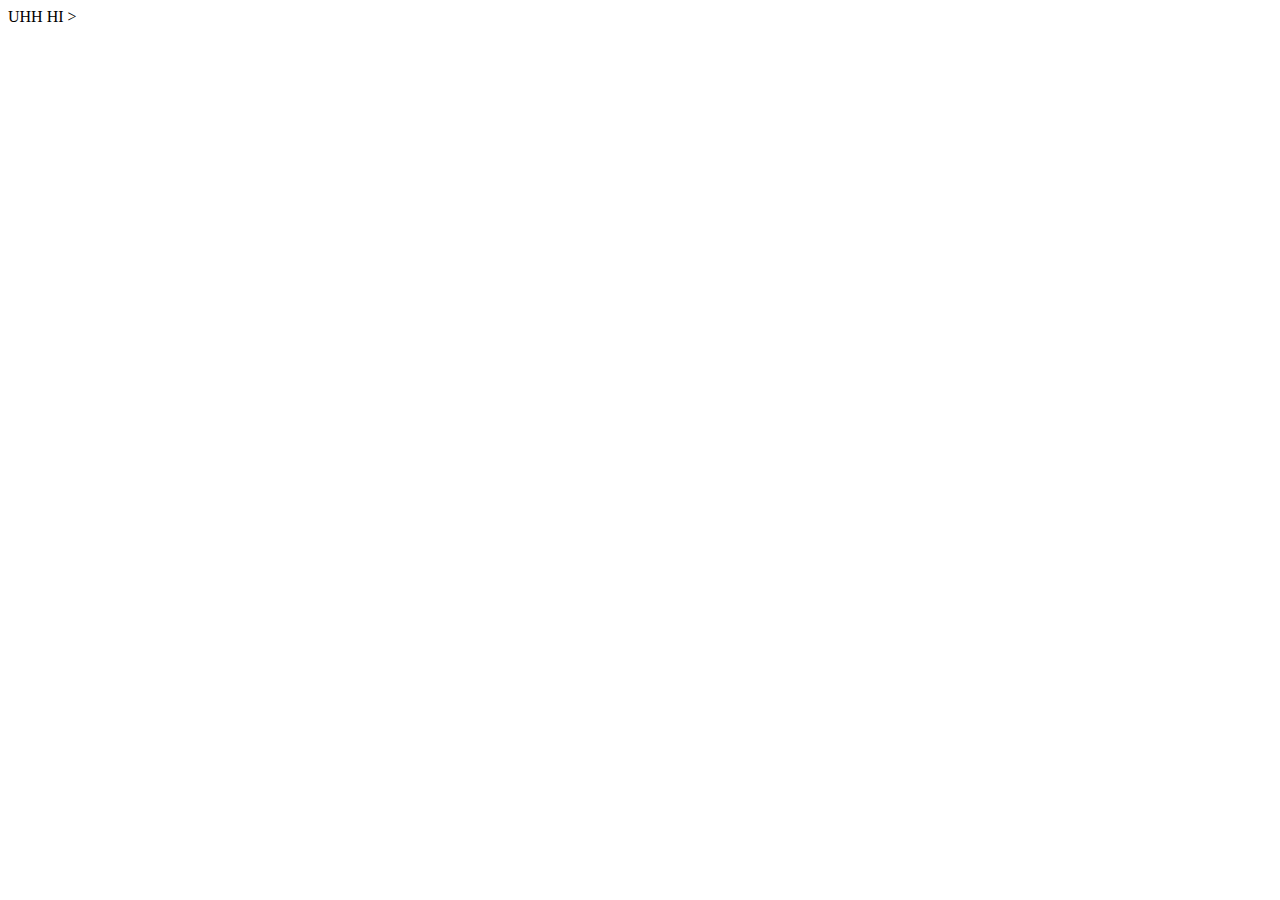
==== Erick's work(pls don't look)/index.html @ dd607d3e "Create index.html" ====
<!DOCTYPE html>
<html>
<head>
    <meta charset='utf-8'>
    <meta http-equiv='X-UA-Compatible' content='IE=edge'>
    <title>Test</title>
    <meta name='viewport' content='width=device-width, initial-scale=1'>
    <link rel='stylesheet' type='text/css' media='screen' href='main.css'>
    <script src='main.js'></script>
</head>
<body>
    UHH HI
</body>
</html>>
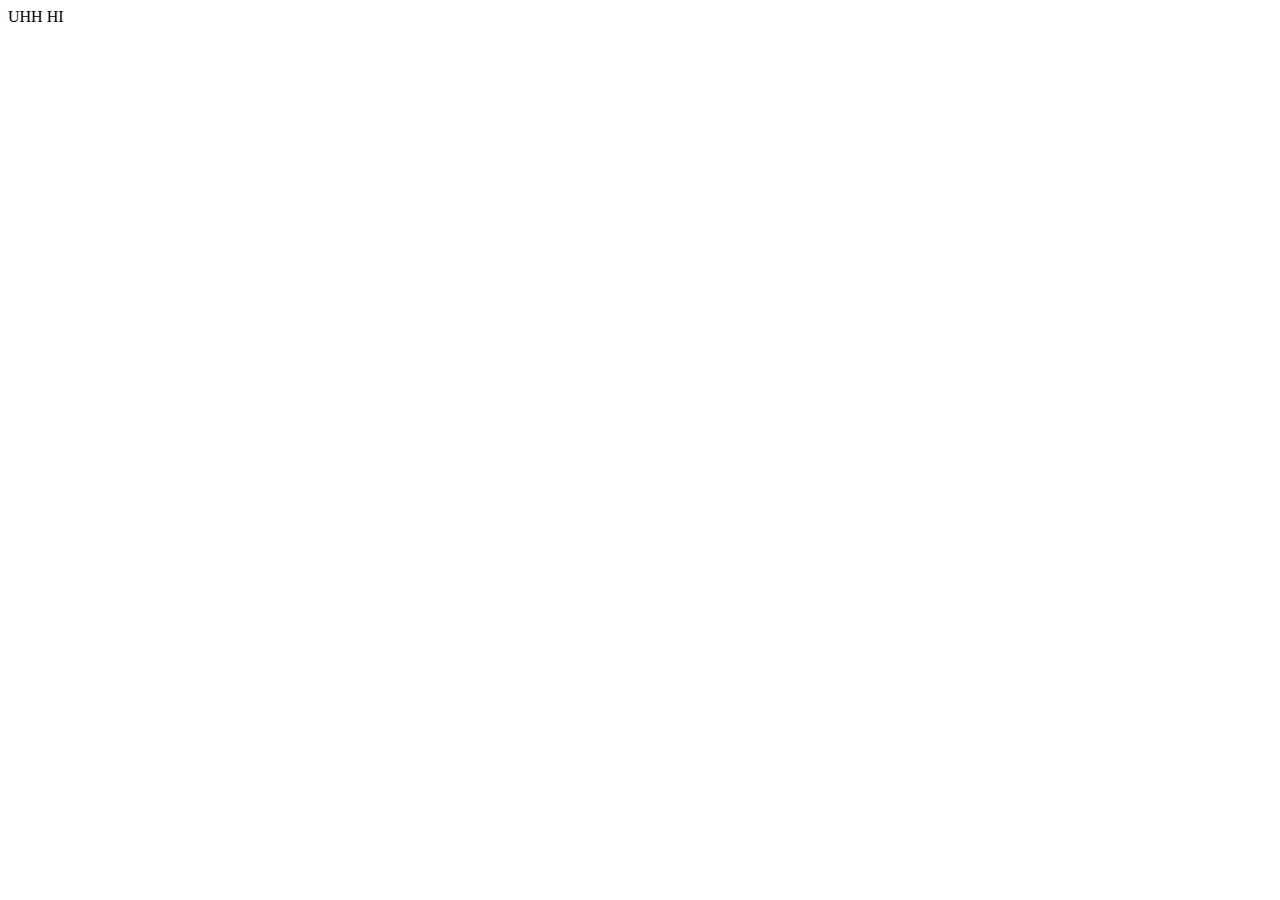
==== commit 6ff6ce66: "Update index.html" ====
--- a/Erick's work(pls don't look)/index.html
+++ b/Erick's work(pls don't look)/index.html
@@ -11,4 +11,4 @@
 <body>
     UHH HI
 </body>
-</html>>+</html>     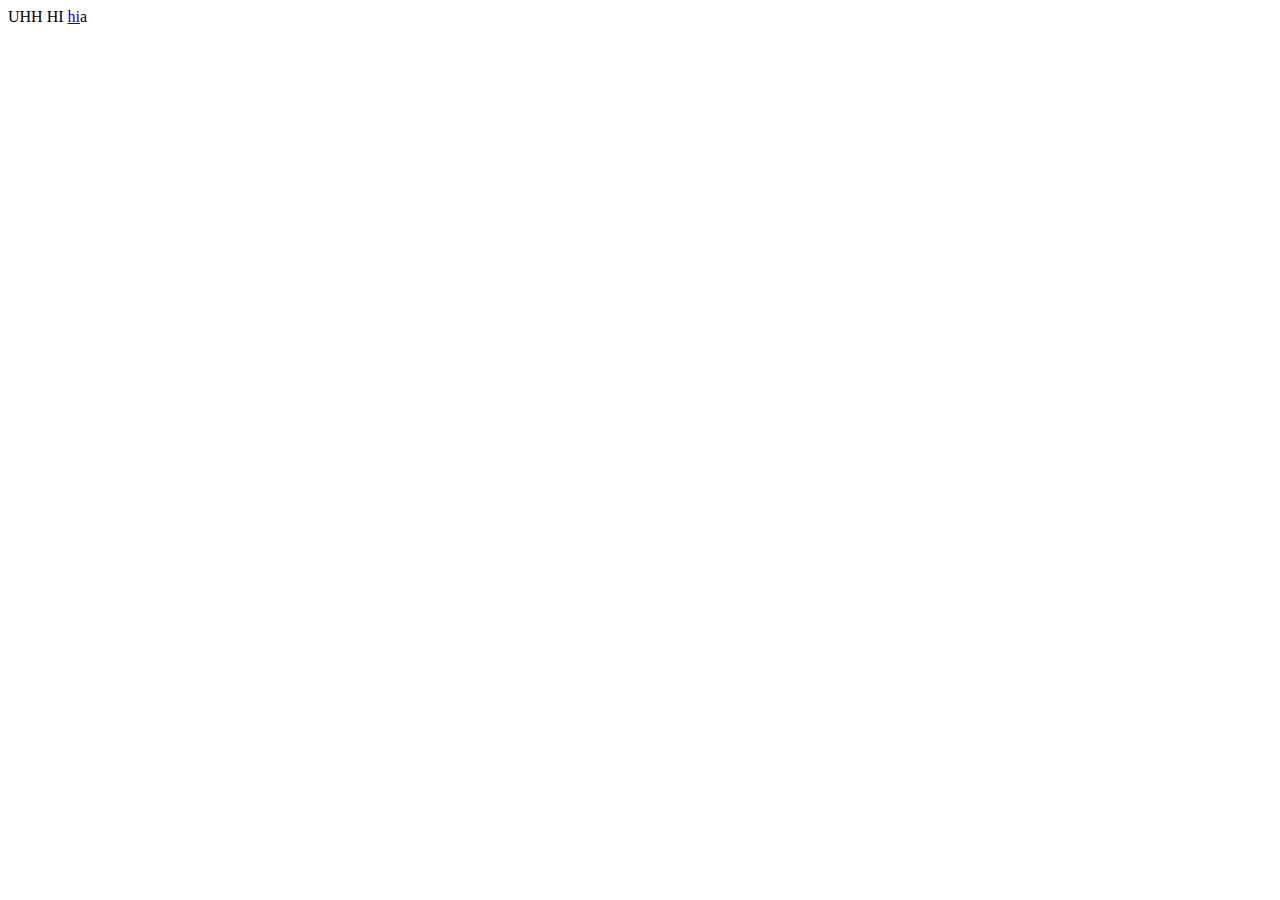
==== commit 99d655c1: "Update index.html" ====
--- a/Erick's work(pls don't look)/index.html
+++ b/Erick's work(pls don't look)/index.html
@@ -10,5 +10,6 @@
 </head>
 <body>
     UHH HI
+    <a href="Erick's work(pls don't look)/CDS_-_Cat_Distribution_System[1].html">hi</a>a
 </body>
-</html>     +</html>     
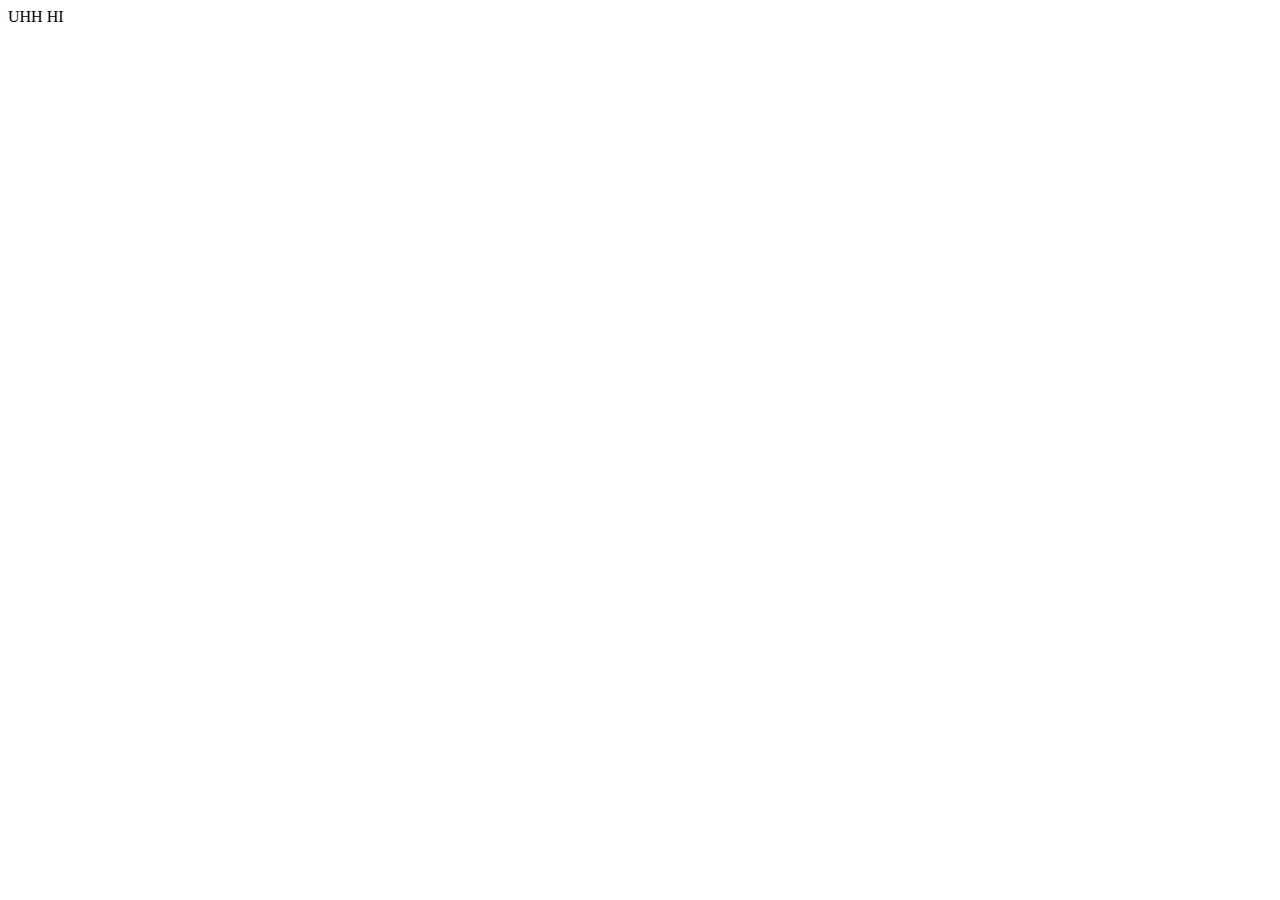
==== commit 0af0c60f: "Update index.html" ====
--- a/Erick's work(pls don't look)/index.html
+++ b/Erick's work(pls don't look)/index.html
@@ -10,6 +10,5 @@
 </head>
 <body>
     UHH HI
-    <a href="Erick's work(pls don't look)/CDS_-_Cat_Distribution_System[1].html">hi</a>a
 </body>
 </html>     
